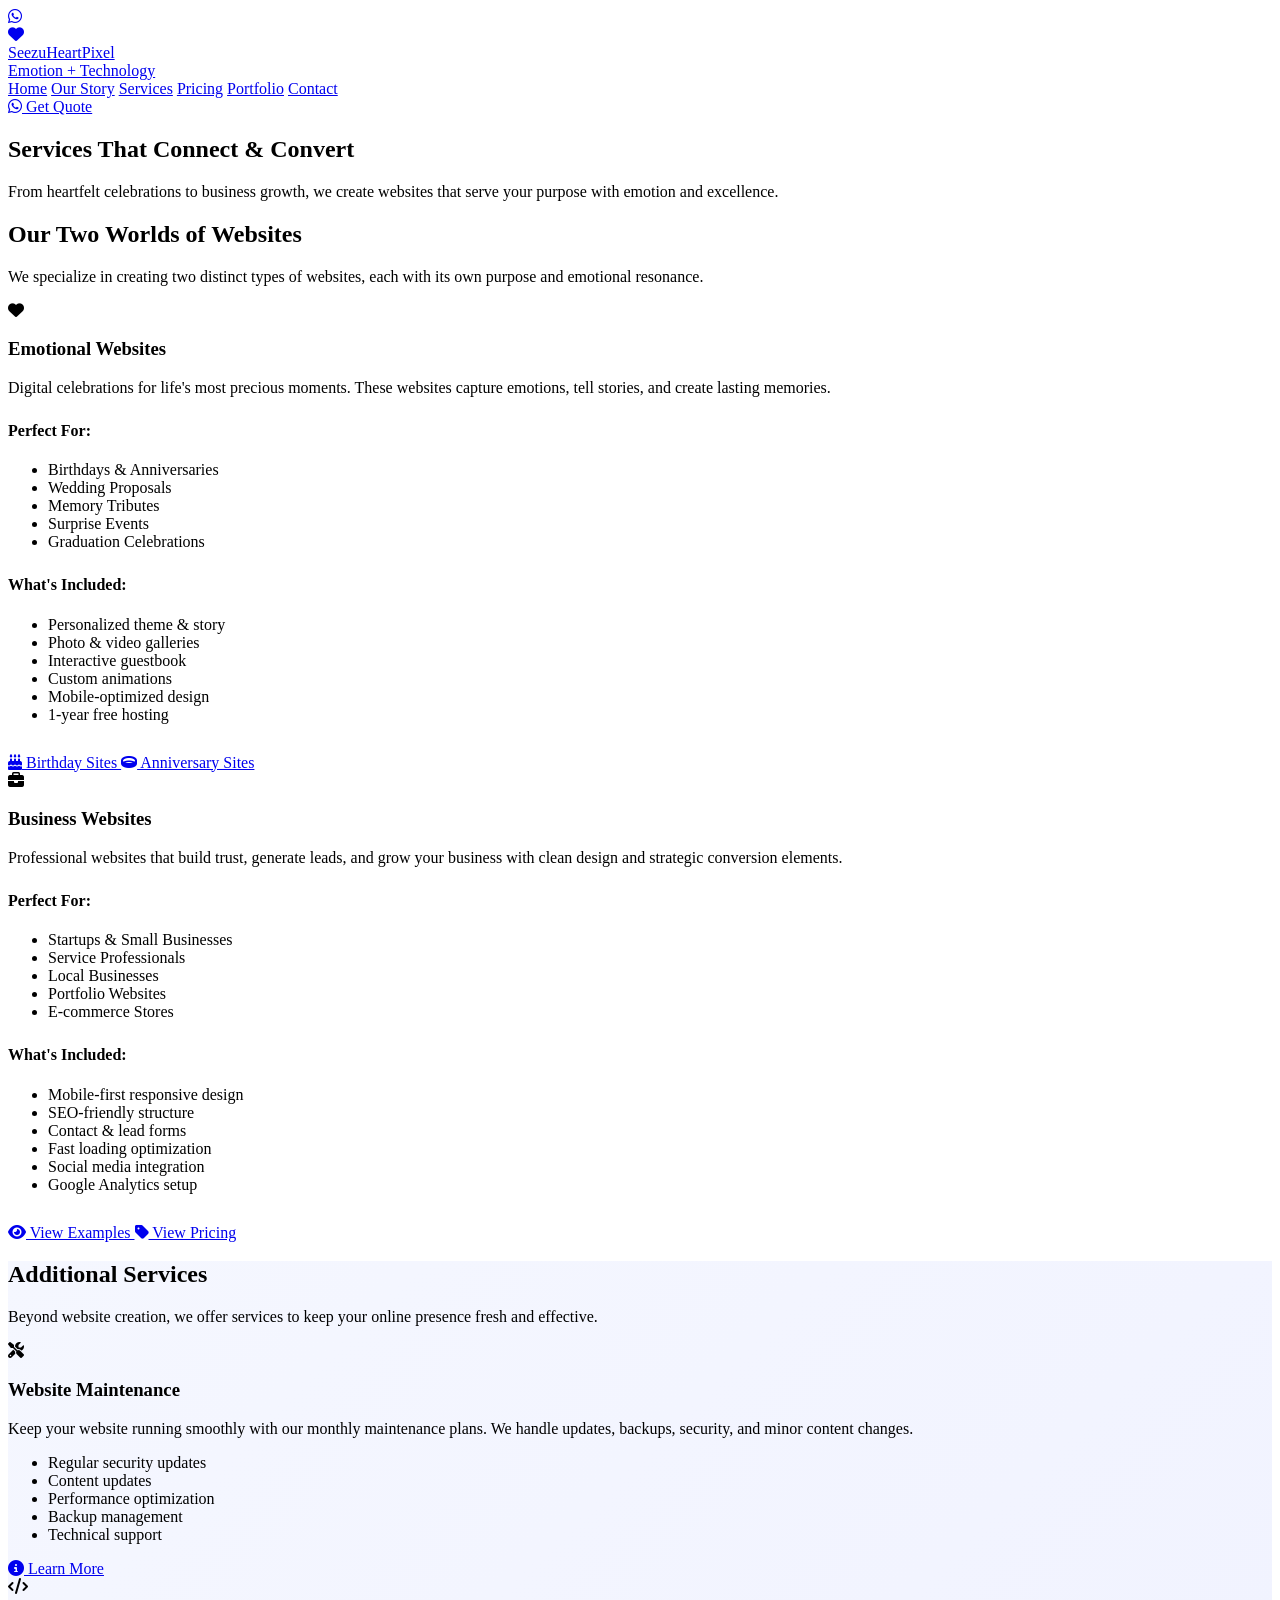
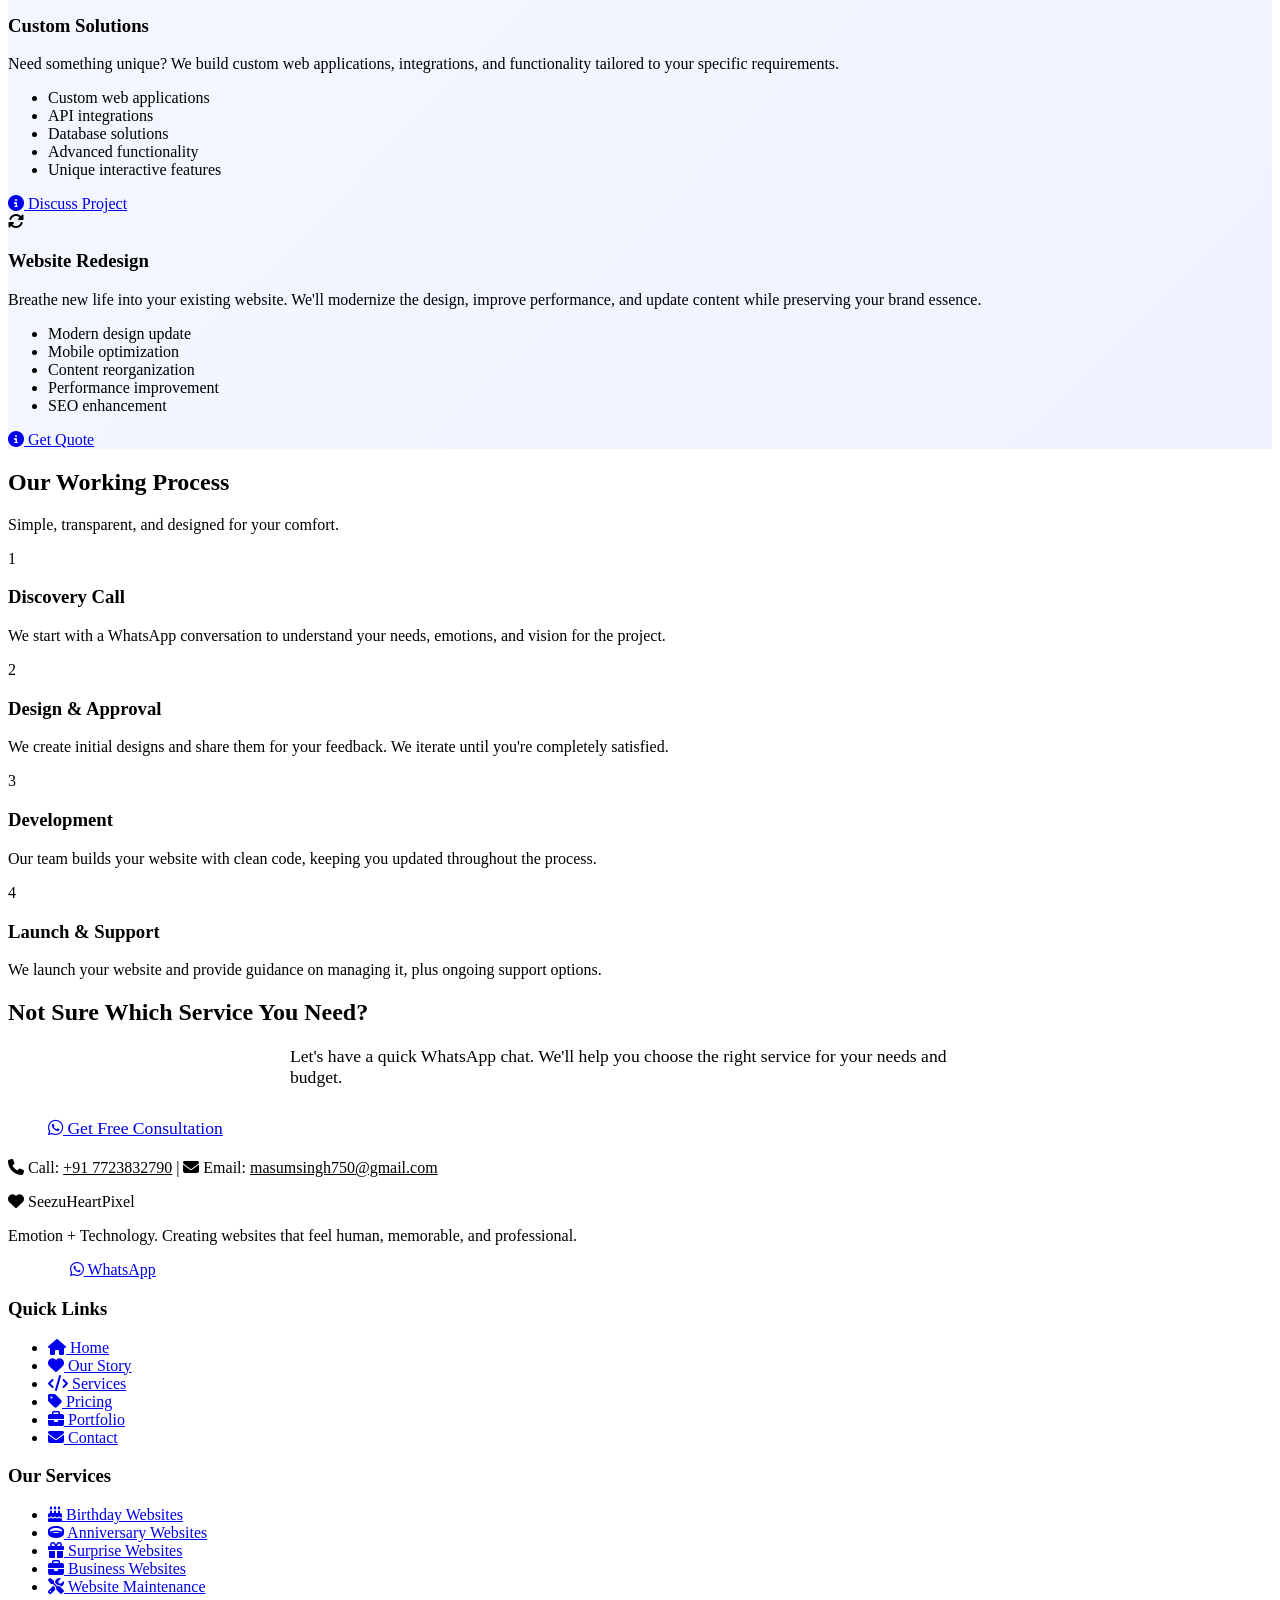
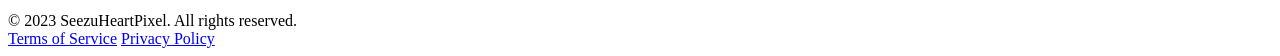
==== services.html @ 318709e5 "Add files via upload" ====
<!DOCTYPE html>
<html lang="en">

<head>
    <meta charset="UTF-8">
    <meta name="viewport" content="width=device-width, initial-scale=1.0">
    <title>Our Services | SeezuHeartPixel - Emotional & Business Websites</title>
    <meta name="description"
        content="Explore our range of web services - from emotional websites for special moments to professional business websites for growth.">
    <link rel="stylesheet" href="https://cdnjs.cloudflare.com/ajax/libs/font-awesome/6.4.0/css/all.min.css">
    <link rel="stylesheet" href="css/style.css">
    <link rel="icon"
        href="data:image/svg+xml,<svg xmlns=%22http://www.w3.org/2000/svg%22 viewBox=%220 0 100 100%22><text y=%22.9em%22 font-size=%2290%22>⚙️</text></svg>">
</head>

<body>
    <!-- WhatsApp Float Button -->
    <a href="#" class="whatsapp-float">
        <i class="fab fa-whatsapp"></i>
    </a>

    <!-- Header -->
    <header>
        <div class="container">
            <nav class="nav-container">
                <a href="index.html" class="logo">
                    <i class="fas fa-heart logo-icon"></i>
                    <div>
                        <div class="logo-text">SeezuHeartPixel</div>
                        <div class="logo-tagline">Emotion + Technology</div>
                    </div>
                </a>

                <div class="mobile-toggle">
                    <span></span>
                    <span></span>
                    <span></span>
                </div>

                <div class="nav-links">
                    <a href="index.html">Home</a>
                    <a href="about.html">Our Story</a>
                    <a href="services.html" class="active">Services</a>
                    <a href="pricing.html">Pricing</a>
                    <a href="portfolio.html">Portfolio</a>
                    <a href="contact.html">Contact</a>
                </div>

                <div class="nav-cta">
                    <a href="#" class="btn btn-whatsapp btn-small">
                        <i class="fab fa-whatsapp"></i> Get Quote
                    </a>
                </div>
            </nav>
        </div>
    </header>

    <!-- Services Hero -->
    <main>
        <section class="services-hero">
            <div class="container">
                <h1>Services That Connect & Convert</h1>
                <p class="hero-tagline">From heartfelt celebrations to business growth, we create websites that serve
                    your purpose with emotion and excellence.</p>
            </div>
        </section>

        <!-- Service Categories -->
        <section class="section">
            <div class="container">
                <div class="section-header">
                    <h2>Our Two Worlds of Websites</h2>
                    <p>We specialize in creating two distinct types of websites, each with its own purpose and emotional
                        resonance.</p>
                </div>

                <div class="service-categories">
                    <!-- Emotional Websites -->
                    <div class="category category-emotional" id="emotional">
                        <i class="fas fa-heart category-icon"></i>
                        <h3>Emotional Websites</h3>
                        <p>Digital celebrations for life's most precious moments. These websites capture emotions, tell
                            stories, and create lasting memories.</p>

                        <div style="margin: 25px 0;">
                            <h4>Perfect For:</h4>
                            <ul class="features-list features-list-emotional">
                                <li>Birthdays & Anniversaries</li>
                                <li>Wedding Proposals</li>
                                <li>Memory Tributes</li>
                                <li>Surprise Events</li>
                                <li>Graduation Celebrations</li>
                            </ul>
                        </div>

                        <div style="margin: 25px 0;">
                            <h4>What's Included:</h4>
                            <ul class="features-list features-list-emotional">
                                <li>Personalized theme & story</li>
                                <li>Photo & video galleries</li>
                                <li>Interactive guestbook</li>
                                <li>Custom animations</li>
                                <li>Mobile-optimized design</li>
                                <li>1-year free hosting</li>
                            </ul>
                        </div>

                        <div class="hero-cta" style="margin-top: 30px;">
                            <a href="special/birthday.html" class="btn btn-emotion">
                                <i class="fas fa-birthday-cake"></i> Birthday Sites
                            </a>
                            <a href="special/anniversary.html" class="btn btn-emotion">
                                <i class="fas fa-ring"></i> Anniversary Sites
                            </a>
                        </div>
                    </div>

                    <!-- Business Websites -->
                    <div class="category category-business" id="business">
                        <i class="fas fa-briefcase category-icon"></i>
                        <h3>Business Websites</h3>
                        <p>Professional websites that build trust, generate leads, and grow your business with clean
                            design and strategic conversion elements.</p>

                        <div style="margin: 25px 0;">
                            <h4>Perfect For:</h4>
                            <ul class="features-list">
                                <li>Startups & Small Businesses</li>
                                <li>Service Professionals</li>
                                <li>Local Businesses</li>
                                <li>Portfolio Websites</li>
                                <li>E-commerce Stores</li>
                            </ul>
                        </div>

                        <div style="margin: 25px 0;">
                            <h4>What's Included:</h4>
                            <ul class="features-list">
                                <li>Mobile-first responsive design</li>
                                <li>SEO-friendly structure</li>
                                <li>Contact & lead forms</li>
                                <li>Fast loading optimization</li>
                                <li>Social media integration</li>
                                <li>Google Analytics setup</li>
                            </ul>
                        </div>

                        <div class="hero-cta" style="margin-top: 30px;">
                            <a href="portfolio.html#business" class="btn btn-primary">
                                <i class="fas fa-eye"></i> View Examples
                            </a>
                            <a href="pricing.html" class="btn btn-outline">
                                <i class="fas fa-tag"></i> View Pricing
                            </a>
                        </div>
                    </div>
                </div>
            </div>
        </section>

        <!-- Additional Services -->
        <section class="section" style="background: linear-gradient(135deg, #f5f7ff 0%, #f0f2ff 100%);">
            <div class="container">
                <div class="section-header">
                    <h2>Additional Services</h2>
                    <p>Beyond website creation, we offer services to keep your online presence fresh and effective.</p>
                </div>

                <div class="cards-grid">
                    <div class="card" id="maintenance">
                        <div class="card-icon">
                            <i class="fas fa-tools"></i>
                        </div>
                        <h3>Website Maintenance</h3>
                        <p>Keep your website running smoothly with our monthly maintenance plans. We handle updates,
                            backups, security, and minor content changes.</p>
                        <ul class="features-list" style="margin-top: 15px;">
                            <li>Regular security updates</li>
                            <li>Content updates</li>
                            <li>Performance optimization</li>
                            <li>Backup management</li>
                            <li>Technical support</li>
                        </ul>
                        <a href="contact.html?service=maintenance" class="btn btn-small" style="margin-top: 20px;">
                            <i class="fas fa-info-circle"></i> Learn More
                        </a>
                    </div>

                    <div class="card" id="custom">
                        <div class="card-icon">
                            <i class="fas fa-code"></i>
                        </div>
                        <h3>Custom Solutions</h3>
                        <p>Need something unique? We build custom web applications, integrations, and functionality
                            tailored to your specific requirements.</p>
                        <ul class="features-list" style="margin-top: 15px;">
                            <li>Custom web applications</li>
                            <li>API integrations</li>
                            <li>Database solutions</li>
                            <li>Advanced functionality</li>
                            <li>Unique interactive features</li>
                        </ul>
                        <a href="contact.html?service=custom" class="btn btn-small" style="margin-top: 20px;">
                            <i class="fas fa-info-circle"></i> Discuss Project
                        </a>
                    </div>

                    <div class="card">
                        <div class="card-icon">
                            <i class="fas fa-sync-alt"></i>
                        </div>
                        <h3>Website Redesign</h3>
                        <p>Breathe new life into your existing website. We'll modernize the design, improve performance,
                            and update content while preserving your brand essence.</p>
                        <ul class="features-list" style="margin-top: 15px;">
                            <li>Modern design update</li>
                            <li>Mobile optimization</li>
                            <li>Content reorganization</li>
                            <li>Performance improvement</li>
                            <li>SEO enhancement</li>
                        </ul>
                        <a href="contact.html?service=redesign" class="btn btn-small" style="margin-top: 20px;">
                            <i class="fas fa-info-circle"></i> Get Quote
                        </a>
                    </div>
                </div>
            </div>
        </section>

        <!-- Process -->
        <section class="section">
            <div class="container">
                <div class="section-header">
                    <h2>Our Working Process</h2>
                    <p>Simple, transparent, and designed for your comfort.</p>
                </div>

                <div class="cards-grid">
                    <div class="card">
                        <div class="card-icon">
                            <span>1</span>
                        </div>
                        <h3>Discovery Call</h3>
                        <p>We start with a WhatsApp conversation to understand your needs, emotions, and vision for the
                            project.</p>
                    </div>

                    <div class="card">
                        <div class="card-icon">
                            <span>2</span>
                        </div>
                        <h3>Design & Approval</h3>
                        <p>We create initial designs and share them for your feedback. We iterate until you're
                            completely satisfied.</p>
                    </div>

                    <div class="card">
                        <div class="card-icon">
                            <span>3</span>
                        </div>
                        <h3>Development</h3>
                        <p>Our team builds your website with clean code, keeping you updated throughout the process.</p>
                    </div>

                    <div class="card">
                        <div class="card-icon">
                            <span>4</span>
                        </div>
                        <h3>Launch & Support</h3>
                        <p>We launch your website and provide guidance on managing it, plus ongoing support options.</p>
                    </div>
                </div>
            </div>
        </section>

        <!-- CTA -->
        <section class="section">
            <div class="container">
                <div class="text-center">
                    <h2>Not Sure Which Service You Need?</h2>
                    <p style="max-width: 700px; margin: 0 auto 30px; font-size: 1.1rem;">
                        Let's have a quick WhatsApp chat. We'll help you choose the right service for your needs and
                        budget.
                    </p>
                    <a href="#" class="btn btn-whatsapp" style="padding: 16px 40px; font-size: 1.1rem;">
                        <i class="fab fa-whatsapp"></i> Get Free Consultation
                    </a>
                    <p style="margin-top: 20px; color: var(--gray-medium);">
                        <i class="fas fa-phone"></i> Call: <a href="tel:+917723832790"
                            style="color: var(--blue-primary);">+91 7723832790</a> |
                        <i class="fas fa-envelope"></i> Email: <a href="mailto:masumsingh750@gmail.com"
                            style="color: var(--blue-primary);">masumsingh750@gmail.com</a>
                    </p>
                </div>
            </div>
        </section>
    </main>

    <!-- Footer -->
    <footer>
        <div class="container">
            <div class="footer-content">
                <div class="footer-brand">
                    <div class="footer-logo">
                        <i class="fas fa-heart logo-icon"></i>
                        <span>SeezuHeartPixel</span>
                    </div>
                    <p class="footer-tagline">
                        Emotion + Technology. Creating websites that feel human, memorable, and professional.
                    </p>
                    <div style="display: flex; gap: 15px;">
                        <a href="tel:+917723832790" class="btn btn-outline btn-small"
                            style="color: white; border-color: rgba(255,255,255,0.3);">
                            <i class="fas fa-phone"></i> Call
                        </a>
                        <a href="#" class="btn btn-whatsapp btn-small">
                            <i class="fab fa-whatsapp"></i> WhatsApp
                        </a>
                    </div>
                </div>

                <div class="footer-links">
                    <h3>Quick Links</h3>
                    <ul>
                        <li><a href="index.html"><i class="fas fa-home"></i> Home</a></li>
                        <li><a href="about.html"><i class="fas fa-heart"></i> Our Story</a></li>
                        <li><a href="services.html"><i class="fas fa-code"></i> Services</a></li>
                        <li><a href="pricing.html"><i class="fas fa-tag"></i> Pricing</a></li>
                        <li><a href="portfolio.html"><i class="fas fa-briefcase"></i> Portfolio</a></li>
                        <li><a href="contact.html"><i class="fas fa-envelope"></i> Contact</a></li>
                    </ul>
                </div>

                <div class="footer-services">
                    <h3>Our Services</h3>
                    <ul>
                        <li><a href="special/birthday.html"><i class="fas fa-birthday-cake"></i> Birthday Websites</a>
                        </li>
                        <li><a href="special/anniversary.html"><i class="fas fa-ring"></i> Anniversary Websites</a></li>
                        <li><a href="special/surprise.html"><i class="fas fa-gift"></i> Surprise Websites</a></li>
                        <li><a href="services.html#business"><i class="fas fa-briefcase"></i> Business Websites</a></li>
                        <li><a href="services.html#maintenance"><i class="fas fa-tools"></i> Website Maintenance</a>
                        </li>
                    </ul>
                </div>
            </div>

            <div class="footer-bottom">
                <div>
                    &copy; <span id="current-year">2023</span> SeezuHeartPixel. All rights reserved.
                </div>
                <div class="footer-bottom-links">
                    <a href="terms.html">Terms of Service</a>
                    <a href="privacy.html">Privacy Policy</a>
                </div>
            </div>
        </div>
    </footer>

    <script src="js/script.js"></script>
</body>

</html>
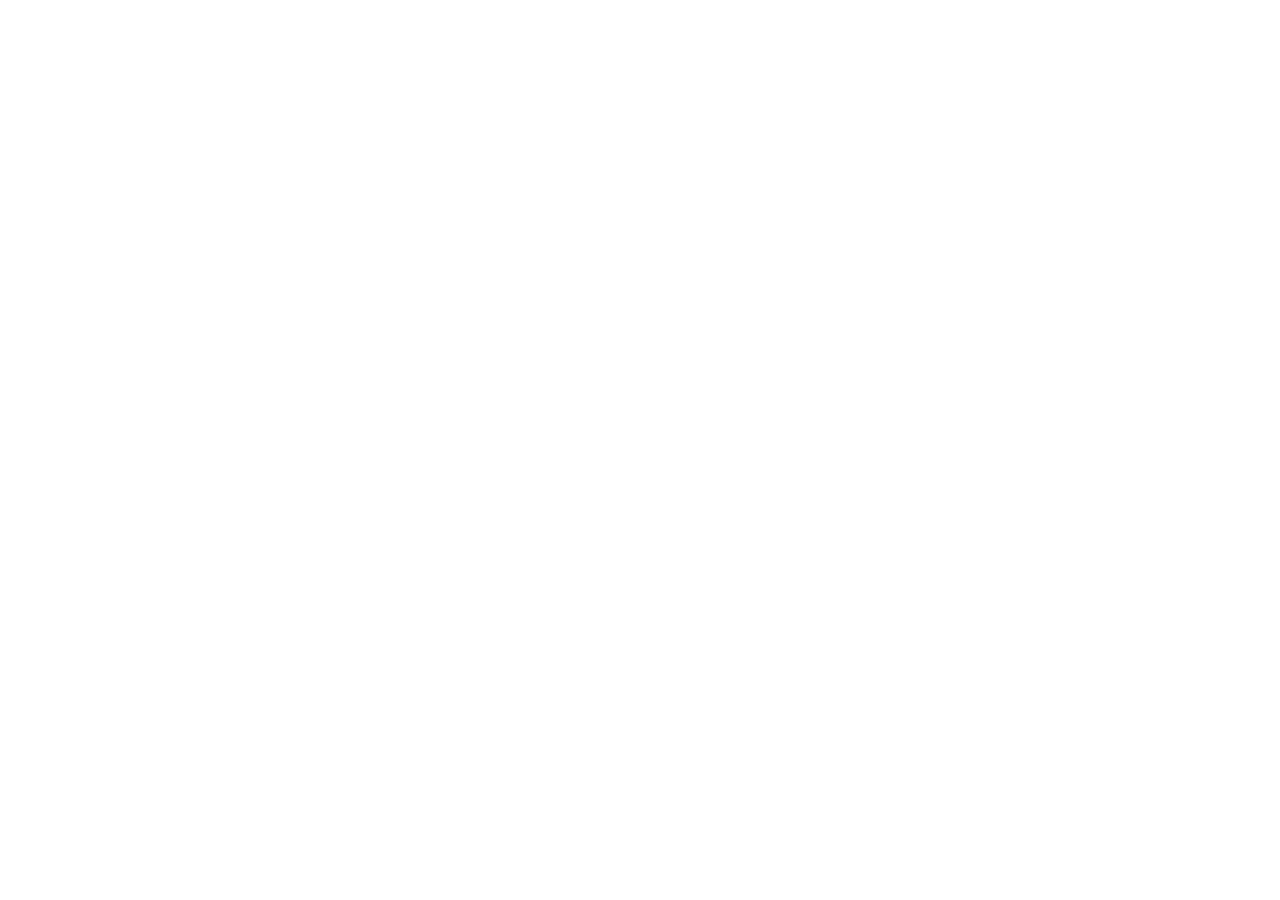
==== commit 8c0138ee: "Update print statement from 'Hello' to 'Goodbye'" ====
--- a/services.html
+++ b/services.html
@@ -1,363 +1,1075 @@
 <!DOCTYPE html>
+
 <html lang="en">
 
 <head>
+
     <meta charset="UTF-8">
+
     <meta name="viewport" content="width=device-width, initial-scale=1.0">
-    <title>Our Services | SeezuHeartPixel - Emotional & Business Websites</title>
-    <meta name="description"
-        content="Explore our range of web services - from emotional websites for special moments to professional business websites for growth.">
+
+    <title>Our Services | SeezuHeartPixel - Emotion + Technology</title>
+
+    <meta name="description" content="Explore our full range of services - websites, video editing, graphic design, AI tools, and more.">
+
     <link rel="stylesheet" href="https://cdnjs.cloudflare.com/ajax/libs/font-awesome/6.4.0/css/all.min.css">
-    <link rel="stylesheet" href="css/style.css">
-    <link rel="icon"
-        href="data:image/svg+xml,<svg xmlns=%22http://www.w3.org/2000/svg%22 viewBox=%220 0 100 100%22><text y=%22.9em%22 font-size=%2290%22>⚙️</text></svg>">
-</head>
-
-<body>
-    <!-- WhatsApp Float Button -->
-    <a href="#" class="whatsapp-float">
-        <i class="fab fa-whatsapp"></i>
-    </a>
-
-    <!-- Header -->
-    <header>
-        <div class="container">
-            <nav class="nav-container">
-                <a href="index.html" class="logo">
-                    <i class="fas fa-heart logo-icon"></i>
-                    <div>
-                        <div class="logo-text">SeezuHeartPixel</div>
-                        <div class="logo-tagline">Emotion + Technology</div>
-                    </div>
-                </a>
-
-                <div class="mobile-toggle">
-                    <span></span>
-                    <span></span>
-                    <span></span>
-                </div>
-
-                <div class="nav-links">
-                    <a href="index.html">Home</a>
-                    <a href="about.html">Our Story</a>
-                    <a href="services.html" class="active">Services</a>
-                    <a href="pricing.html">Pricing</a>
-                    <a href="portfolio.html">Portfolio</a>
-                    <a href="contact.html">Contact</a>
-                </div>
-
-                <div class="nav-cta">
-                    <a href="#" class="btn btn-whatsapp btn-small">
-                        <i class="fab fa-whatsapp"></i> Get Quote
-                    </a>
-                </div>
-            </nav>
-        </div>
-    </header>
-
-    <!-- Services Hero -->
-    <main>
-        <section class="services-hero">
-            <div class="container">
-                <h1>Services That Connect & Convert</h1>
-                <p class="hero-tagline">From heartfelt celebrations to business growth, we create websites that serve
-                    your purpose with emotion and excellence.</p>
-            </div>
-        </section>
-
-        <!-- Service Categories -->
-        <section class="section">
-            <div class="container">
-                <div class="section-header">
-                    <h2>Our Two Worlds of Websites</h2>
-                    <p>We specialize in creating two distinct types of websites, each with its own purpose and emotional
-                        resonance.</p>
-                </div>
-
-                <div class="service-categories">
-                    <!-- Emotional Websites -->
-                    <div class="category category-emotional" id="emotional">
-                        <i class="fas fa-heart category-icon"></i>
-                        <h3>Emotional Websites</h3>
-                        <p>Digital celebrations for life's most precious moments. These websites capture emotions, tell
-                            stories, and create lasting memories.</p>
-
-                        <div style="margin: 25px 0;">
-                            <h4>Perfect For:</h4>
-                            <ul class="features-list features-list-emotional">
-                                <li>Birthdays & Anniversaries</li>
-                                <li>Wedding Proposals</li>
-                                <li>Memory Tributes</li>
-                                <li>Surprise Events</li>
-                                <li>Graduation Celebrations</li>
-                            </ul>
-                        </div>
-
-                        <div style="margin: 25px 0;">
-                            <h4>What's Included:</h4>
-                            <ul class="features-list features-list-emotional">
-                                <li>Personalized theme & story</li>
-                                <li>Photo & video galleries</li>
-                                <li>Interactive guestbook</li>
-                                <li>Custom animations</li>
-                                <li>Mobile-optimized design</li>
-                                <li>1-year free hosting</li>
-                            </ul>
-                        </div>
-
-                        <div class="hero-cta" style="margin-top: 30px;">
-                            <a href="special/birthday.html" class="btn btn-emotion">
-                                <i class="fas fa-birthday-cake"></i> Birthday Sites
-                            </a>
-                            <a href="special/anniversary.html" class="btn btn-emotion">
-                                <i class="fas fa-ring"></i> Anniversary Sites
-                            </a>
-                        </div>
-                    </div>
-
-                    <!-- Business Websites -->
-                    <div class="category category-business" id="business">
-                        <i class="fas fa-briefcase category-icon"></i>
-                        <h3>Business Websites</h3>
-                        <p>Professional websites that build trust, generate leads, and grow your business with clean
-                            design and strategic conversion elements.</p>
-
-                        <div style="margin: 25px 0;">
-                            <h4>Perfect For:</h4>
-                            <ul class="features-list">
-                                <li>Startups & Small Businesses</li>
-                                <li>Service Professionals</li>
-                                <li>Local Businesses</li>
-                                <li>Portfolio Websites</li>
-                                <li>E-commerce Stores</li>
-                            </ul>
-                        </div>
-
-                        <div style="margin: 25px 0;">
-                            <h4>What's Included:</h4>
-                            <ul class="features-list">
-                                <li>Mobile-first responsive design</li>
-                                <li>SEO-friendly structure</li>
-                                <li>Contact & lead forms</li>
-                                <li>Fast loading optimization</li>
-                                <li>Social media integration</li>
-                                <li>Google Analytics setup</li>
-                            </ul>
-                        </div>
-
-                        <div class="hero-cta" style="margin-top: 30px;">
-                            <a href="portfolio.html#business" class="btn btn-primary">
-                                <i class="fas fa-eye"></i> View Examples
-                            </a>
-                            <a href="pricing.html" class="btn btn-outline">
-                                <i class="fas fa-tag"></i> View Pricing
-                            </a>
-                        </div>
-                    </div>
-                </div>
-            </div>
-        </section>
-
-        <!-- Additional Services -->
-        <section class="section" style="background: linear-gradient(135deg, #f5f7ff 0%, #f0f2ff 100%);">
-            <div class="container">
-                <div class="section-header">
-                    <h2>Additional Services</h2>
-                    <p>Beyond website creation, we offer services to keep your online presence fresh and effective.</p>
-                </div>
-
-                <div class="cards-grid">
-                    <div class="card" id="maintenance">
-                        <div class="card-icon">
-                            <i class="fas fa-tools"></i>
-                        </div>
-                        <h3>Website Maintenance</h3>
-                        <p>Keep your website running smoothly with our monthly maintenance plans. We handle updates,
-                            backups, security, and minor content changes.</p>
-                        <ul class="features-list" style="margin-top: 15px;">
-                            <li>Regular security updates</li>
-                            <li>Content updates</li>
-                            <li>Performance optimization</li>
-                            <li>Backup management</li>
-                            <li>Technical support</li>
-                        </ul>
-                        <a href="contact.html?service=maintenance" class="btn btn-small" style="margin-top: 20px;">
-                            <i class="fas fa-info-circle"></i> Learn More
-                        </a>
-                    </div>
-
-                    <div class="card" id="custom">
-                        <div class="card-icon">
-                            <i class="fas fa-code"></i>
-                        </div>
-                        <h3>Custom Solutions</h3>
-                        <p>Need something unique? We build custom web applications, integrations, and functionality
-                            tailored to your specific requirements.</p>
-                        <ul class="features-list" style="margin-top: 15px;">
-                            <li>Custom web applications</li>
-                            <li>API integrations</li>
-                            <li>Database solutions</li>
-                            <li>Advanced functionality</li>
-                            <li>Unique interactive features</li>
-                        </ul>
-                        <a href="contact.html?service=custom" class="btn btn-small" style="margin-top: 20px;">
-                            <i class="fas fa-info-circle"></i> Discuss Project
-                        </a>
-                    </div>
-
-                    <div class="card">
-                        <div class="card-icon">
-                            <i class="fas fa-sync-alt"></i>
-                        </div>
-                        <h3>Website Redesign</h3>
-                        <p>Breathe new life into your existing website. We'll modernize the design, improve performance,
-                            and update content while preserving your brand essence.</p>
-                        <ul class="features-list" style="margin-top: 15px;">
-                            <li>Modern design update</li>
-                            <li>Mobile optimization</li>
-                            <li>Content reorganization</li>
-                            <li>Performance improvement</li>
-                            <li>SEO enhancement</li>
-                        </ul>
-                        <a href="contact.html?service=redesign" class="btn btn-small" style="margin-top: 20px;">
-                            <i class="fas fa-info-circle"></i> Get Quote
-                        </a>
-                    </div>
-                </div>
-            </div>
-        </section>
-
-        <!-- Process -->
-        <section class="section">
-            <div class="container">
-                <div class="section-header">
-                    <h2>Our Working Process</h2>
-                    <p>Simple, transparent, and designed for your comfort.</p>
-                </div>
-
-                <div class="cards-grid">
-                    <div class="card">
-                        <div class="card-icon">
-                            <span>1</span>
-                        </div>
-                        <h3>Discovery Call</h3>
-                        <p>We start with a WhatsApp conversation to understand your needs, emotions, and vision for the
-                            project.</p>
-                    </div>
-
-                    <div class="card">
-                        <div class="card-icon">
-                            <span>2</span>
-                        </div>
-                        <h3>Design & Approval</h3>
-                        <p>We create initial designs and share them for your feedback. We iterate until you're
-                            completely satisfied.</p>
-                    </div>
-
-                    <div class="card">
-                        <div class="card-icon">
-                            <span>3</span>
-                        </div>
-                        <h3>Development</h3>
-                        <p>Our team builds your website with clean code, keeping you updated throughout the process.</p>
-                    </div>
-
-                    <div class="card">
-                        <div class="card-icon">
-                            <span>4</span>
-                        </div>
-                        <h3>Launch & Support</h3>
-                        <p>We launch your website and provide guidance on managing it, plus ongoing support options.</p>
-                    </div>
-                </div>
-            </div>
-        </section>
-
-        <!-- CTA -->
-        <section class="section">
-            <div class="container">
-                <div class="text-center">
-                    <h2>Not Sure Which Service You Need?</h2>
-                    <p style="max-width: 700px; margin: 0 auto 30px; font-size: 1.1rem;">
-                        Let's have a quick WhatsApp chat. We'll help you choose the right service for your needs and
-                        budget.
-                    </p>
-                    <a href="#" class="btn btn-whatsapp" style="padding: 16px 40px; font-size: 1.1rem;">
-                        <i class="fab fa-whatsapp"></i> Get Free Consultation
-                    </a>
-                    <p style="margin-top: 20px; color: var(--gray-medium);">
-                        <i class="fas fa-phone"></i> Call: <a href="tel:+917723832790"
-                            style="color: var(--blue-primary);">+91 7723832790</a> |
-                        <i class="fas fa-envelope"></i> Email: <a href="mailto:masumsingh750@gmail.com"
-                            style="color: var(--blue-primary);">masumsingh750@gmail.com</a>
-                    </p>
-                </div>
-            </div>
-        </section>
-    </main>
-
-    <!-- Footer -->
-    <footer>
-        <div class="container">
-            <div class="footer-content">
-                <div class="footer-brand">
-                    <div class="footer-logo">
-                        <i class="fas fa-heart logo-icon"></i>
-                        <span>SeezuHeartPixel</span>
-                    </div>
-                    <p class="footer-tagline">
-                        Emotion + Technology. Creating websites that feel human, memorable, and professional.
-                    </p>
-                    <div style="display: flex; gap: 15px;">
-                        <a href="tel:+917723832790" class="btn btn-outline btn-small"
-                            style="color: white; border-color: rgba(255,255,255,0.3);">
-                            <i class="fas fa-phone"></i> Call
-                        </a>
-                        <a href="#" class="btn btn-whatsapp btn-small">
-                            <i class="fab fa-whatsapp"></i> WhatsApp
-                        </a>
-                    </div>
-                </div>
-
-                <div class="footer-links">
-                    <h3>Quick Links</h3>
-                    <ul>
-                        <li><a href="index.html"><i class="fas fa-home"></i> Home</a></li>
-                        <li><a href="about.html"><i class="fas fa-heart"></i> Our Story</a></li>
-                        <li><a href="services.html"><i class="fas fa-code"></i> Services</a></li>
-                        <li><a href="pricing.html"><i class="fas fa-tag"></i> Pricing</a></li>
-                        <li><a href="portfolio.html"><i class="fas fa-briefcase"></i> Portfolio</a></li>
-                        <li><a href="contact.html"><i class="fas fa-envelope"></i> Contact</a></li>
-                    </ul>
-                </div>
-
-                <div class="footer-services">
-                    <h3>Our Services</h3>
-                    <ul>
-                        <li><a href="special/birthday.html"><i class="fas fa-birthday-cake"></i> Birthday Websites</a>
-                        </li>
-                        <li><a href="special/anniversary.html"><i class="fas fa-ring"></i> Anniversary Websites</a></li>
-                        <li><a href="special/surprise.html"><i class="fas fa-gift"></i> Surprise Websites</a></li>
-                        <li><a href="services.html#business"><i class="fas fa-briefcase"></i> Business Websites</a></li>
-                        <li><a href="services.html#maintenance"><i class="fas fa-tools"></i> Website Maintenance</a>
-                        </li>
-                    </ul>
-                </div>
-            </div>
-
-            <div class="footer-bottom">
-                <div>
-                    &copy; <span id="current-year">2023</span> SeezuHeartPixel. All rights reserved.
-                </div>
-                <div class="footer-bottom-links">
-                    <a href="terms.html">Terms of Service</a>
-                    <a href="privacy.html">Privacy Policy</a>
-                </div>
-            </div>
-        </div>
-    </footer>
-
-    <script src="js/script.js"></script>
-</body>
-
-</html>+
+    <link href="https://fonts.googleapis.com/css2?family=Poppins:wght@300;400;500;600;700;800&family=Playfair+Display:wght@700&display=swap" rel="stylesheet">
+
+    <style>
+
+        :root {
+
+            --pink: #e91e8c;
+
+            --pink-light: #ff6bb5;
+
+            --pink-soft: #fff0f7;
+
+            --blue: #2563eb;
+
+            --blue-light: #60a5fa;
+
+            --blue-soft: #eff6ff;
+
+            --dark: #1a1a2e;
+
+            --gray: #6b7280;
+
+            --gray-light: #f3f4f6;
+
+            --white: #ffffff;
+
+            --green-wa: #25d366;
+
+            --gradient-hero: linear-gradient(135deg, #fff5fb 0%, #f0f4ff 50%, #fff8f0 100%);
+
+            --shadow: 0 4px 24px rgba(0,0,0,0.08);
+
+            --shadow-hover: 0 12px 40px rgba(0,0,0,0.15);
+
+            --radius: 16px;
+
+        }
+
+
+
+        * { margin: 0; padding: 0; box-sizing: border-box; }
+
+
+
+        body {
+
+            font-family: 'Poppins', sans-serif;
+
+            background: var(--white);
+
+            color: var(--dark);
+
+            overflow-x: hidden;
+
+        }
+
+
+
+        /* ===== HEADER ===== */
+
+        header {
+
+            background: rgba(255,255,255,0.95);
+
+            backdrop-filter: blur(12px);
+
+            border-bottom: 1px solid rgba(233,30,140,0.1);
+
+            position: sticky;
+
+            top: 0;
+
+            z-index: 999;
+
+            padding: 0 20px;
+
+        }
+
+
+
+        .nav-container {
+
+            max-width: 1200px;
+
+            margin: 0 auto;
+
+            display: flex;
+
+            align-items: center;
+
+            justify-content: space-between;
+
+            height: 70px;
+
+        }
+
+
+
+        .logo { display: flex; align-items: center; gap: 12px; text-decoration: none; }
+
+        .logo-icon {
+
+            width: 44px; height: 44px;
+
+            background: var(--dark);
+
+            border-radius: 50%;
+
+            display: flex; align-items: center; justify-content: center;
+
+            color: var(--pink);
+
+            font-size: 20px;
+
+        }
+
+        .logo-text { font-size: 1.2rem; font-weight: 700; color: var(--dark); }
+
+        .logo-tagline { font-size: 0.65rem; color: var(--gray); }
+
+
+
+        .nav-links { display: flex; gap: 8px; }
+
+        .nav-links a {
+
+            text-decoration: none;
+
+            color: var(--dark);
+
+            font-size: 0.9rem;
+
+            font-weight: 500;
+
+            padding: 6px 14px;
+
+            border-radius: 8px;
+
+            transition: all 0.2s;
+
+        }
+
+        .nav-links a:hover, .nav-links a.active { color: var(--pink); }
+
+        .nav-links a.active { border-bottom: 2px solid var(--pink); }
+
+
+
+        .btn-whatsapp {
+
+            background: var(--green-wa);
+
+            color: white;
+
+            padding: 10px 20px;
+
+            border-radius: 10px;
+
+            text-decoration: none;
+
+            font-size: 0.88rem;
+
+            font-weight: 600;
+
+            display: flex; align-items: center; gap: 6px;
+
+            transition: all 0.2s;
+
+        }
+
+        .btn-whatsapp:hover { background: #1ebe5d; transform: translateY(-1px); }
+
+
+
+        /* ===== HERO ===== */
+
+        .services-hero {
+
+            background: var(--gradient-hero);
+
+            padding: 80px 20px 60px;
+
+            text-align: center;
+
+            position: relative;
+
+            overflow: hidden;
+
+        }
+
+        .services-hero::before {
+
+            content: '';
+
+            position: absolute; inset: 0;
+
+            background: url("data:image/svg+xml,%3Csvg width='60' height='60' viewBox='0 0 60 60' xmlns='http://www.w3.org/2000/svg'%3E%3Cg fill='none' fill-rule='evenodd'%3E%3Cg fill='%23e91e8c' fill-opacity='0.04'%3E%3Cpath d='M36 34v-4h-2v4h-4v2h4v4h2v-4h4v-2h-4zm0-30V0h-2v4h-4v2h4v4h2V6h4V4h-4zM6 34v-4H4v4H0v2h4v4h2v-4h4v-2H6zM6 4V0H4v4H0v2h4v4h2V6h4V4H6z'/%3E%3C/g%3E%3C/g%3E%3C/svg%3E");
+
+        }
+
+        .services-hero h1 {
+
+            font-family: 'Playfair Display', serif;
+
+            font-size: clamp(2rem, 5vw, 3.2rem);
+
+            color: var(--dark);
+
+            margin-bottom: 16px;
+
+            position: relative;
+
+        }
+
+        .services-hero h1 span { color: var(--pink); }
+
+        .services-hero p {
+
+            color: var(--gray);
+
+            font-size: 1.1rem;
+
+            max-width: 600px;
+
+            margin: 0 auto;
+
+            position: relative;
+
+        }
+
+
+
+        /* ===== SECTION ===== */
+
+        .section { padding: 70px 20px; }
+
+        .container { max-width: 1200px; margin: 0 auto; }
+
+        .section-header { text-align: center; margin-bottom: 50px; }
+
+        .section-header h2 {
+
+            font-size: clamp(1.6rem, 4vw, 2.4rem);
+
+            font-weight: 700;
+
+            color: var(--dark);
+
+            margin-bottom: 10px;
+
+        }
+
+        .section-header h2 span { color: var(--pink); }
+
+        .underline-pink {
+
+            width: 60px; height: 4px;
+
+            background: linear-gradient(90deg, var(--pink), var(--blue));
+
+            border-radius: 2px;
+
+            margin: 12px auto 16px;
+
+        }
+
+        .section-header p { color: var(--gray); font-size: 1rem; max-width: 600px; margin: 0 auto; }
+
+
+
+        /* ===== SERVICE TABS ===== */
+
+        .main-tabs {
+
+            display: flex;
+
+            flex-wrap: wrap;
+
+            gap: 10px;
+
+            justify-content: center;
+
+            margin-bottom: 40px;
+
+        }
+
+        .tab-btn {
+
+            padding: 10px 22px;
+
+            border: 2px solid #e5e7eb;
+
+            background: white;
+
+            border-radius: 30px;
+
+            font-family: 'Poppins', sans-serif;
+
+            font-size: 0.88rem;
+
+            font-weight: 600;
+
+            cursor: pointer;
+
+            transition: all 0.25s;
+
+            color: var(--gray);
+
+        }
+
+        .tab-btn:hover { border-color: var(--pink); color: var(--pink); }
+
+        .tab-btn.active {
+
+            background: linear-gradient(135deg, var(--pink), var(--pink-light));
+
+            border-color: transparent;
+
+            color: white;
+
+            box-shadow: 0 4px 15px rgba(233,30,140,0.3);
+
+        }
+
+
+
+        .tab-content { display: none; }
+
+        .tab-content.active { display: block; }
+
+
+
+        /* ===== WEBSITE DEV SECTION ===== */
+
+        .sub-tabs {
+
+            display: flex; gap: 10px;
+
+            margin-bottom: 30px;
+
+            flex-wrap: wrap;
+
+        }
+
+        .sub-tab-btn {
+
+            padding: 8px 18px;
+
+            border: 1.5px solid #e5e7eb;
+
+            background: white;
+
+            border-radius: 20px;
+
+            font-family: 'Poppins', sans-serif;
+
+            font-size: 0.82rem;
+
+            font-weight: 500;
+
+            cursor: pointer;
+
+            transition: all 0.2s;
+
+            color: var(--gray);
+
+        }
+
+        .sub-tab-btn.active, .sub-tab-btn:hover {
+
+            border-color: var(--blue);
+
+            color: var(--blue);
+
+            background: var(--blue-soft);
+
+        }
+
+        .sub-content { display: none; }
+
+        .sub-content.active { display: block; }
+
+
+
+        /* ===== CARDS GRID ===== */
+
+        .cards-grid {
+
+            display: grid;
+
+            grid-template-columns: repeat(auto-fill, minmax(300px, 1fr));
+
+            gap: 24px;
+
+        }
+
+        .cards-grid-2 { grid-template-columns: repeat(auto-fill, minmax(280px, 1fr)); }
+
+
+
+        .service-card {
+
+            background: white;
+
+            border-radius: var(--radius);
+
+            padding: 28px;
+
+            border: 1.5px solid #f0f0f0;
+
+            transition: all 0.3s;
+
+            position: relative;
+
+            overflow: hidden;
+
+        }
+
+        .service-card::before {
+
+            content: '';
+
+            position: absolute; top: 0; left: 0;
+
+            width: 4px; height: 100%;
+
+            background: linear-gradient(180deg, var(--pink), var(--blue));
+
+        }
+
+        .service-card:hover {
+
+            transform: translateY(-5px);
+
+            box-shadow: var(--shadow-hover);
+
+            border-color: var(--pink-light);
+
+        }
+
+        .card-emoji { font-size: 2.2rem; margin-bottom: 14px; display: block; }
+
+        .service-card h3 { font-size: 1.1rem; font-weight: 700; margin-bottom: 8px; color: var(--dark); }
+
+        .service-card p { font-size: 0.88rem; color: var(--gray); margin-bottom: 16px; line-height: 1.6; }
+
+
+
+        .features-tags { display: flex; flex-wrap: wrap; gap: 6px; margin-bottom: 16px; }
+
+        .tag {
+
+            font-size: 0.75rem;
+
+            padding: 4px 10px;
+
+            background: var(--gray-light);
+
+            border-radius: 20px;
+
+            color: var(--dark);
+
+            font-weight: 500;
+
+        }
+
+        .tag.pink { background: var(--pink-soft); color: var(--pink); }
+
+        .tag.blue { background: var(--blue-soft); color: var(--blue); }
+
+
+
+        .btn-order {
+
+            display: inline-flex;
+
+            align-items: center;
+
+            gap: 6px;
+
+            background: linear-gradient(135deg, var(--green-wa), #1ebe5d);
+
+            color: white;
+
+            padding: 9px 18px;
+
+            border-radius: 10px;
+
+            text-decoration: none;
+
+            font-size: 0.82rem;
+
+            font-weight: 600;
+
+            transition: all 0.2s;
+
+        }
+
+        .btn-order:hover { transform: translateY(-1px); box-shadow: 0 4px 15px rgba(37,211,102,0.4); }
+
+
+
+        /* ===== EMOTIONAL/WISHES GRID ===== */
+
+        .wishes-grid {
+
+            display: grid;
+
+            grid-template-columns: repeat(auto-fill, minmax(260px, 1fr));
+
+            gap: 20px;
+
+        }
+
+        .wish-card {
+
+            background: white;
+
+            border-radius: var(--radius);
+
+            padding: 24px;
+
+            border: 1.5px solid #f5e6f0;
+
+            transition: all 0.3s;
+
+            cursor: pointer;
+
+        }
+
+        .wish-card:hover {
+
+            transform: translateY(-4px);
+
+            box-shadow: 0 8px 30px rgba(233,30,140,0.12);
+
+            border-color: var(--pink-light);
+
+        }
+
+        .wish-emoji { font-size: 2.5rem; margin-bottom: 12px; display: block; }
+
+        .wish-card h3 { font-size: 1rem; font-weight: 700; color: var(--dark); margin-bottom: 8px; }
+
+        .wish-card p { font-size: 0.82rem; color: var(--gray); line-height: 1.55; margin-bottom: 14px; }
+
+
+
+        .delivery-badges { display: flex; gap: 6px; flex-wrap: wrap; margin-bottom: 14px; }
+
+        .badge {
+
+            font-size: 0.7rem;
+
+            padding: 3px 9px;
+
+            border-radius: 20px;
+
+            font-weight: 600;
+
+        }
+
+        .badge-pass { background: #fef3c7; color: #92400e; }
+
+        .badge-qr { background: #dbeafe; color: #1d4ed8; }
+
+        .badge-inter { background: #d1fae5; color: #065f46; }
+
+
+
+        /* ===== COMING SOON ===== */
+
+        .coming-soon-grid {
+
+            display: grid;
+
+            grid-template-columns: repeat(auto-fill, minmax(250px, 1fr));
+
+            gap: 20px;
+
+        }
+
+        .cs-card {
+
+            background: linear-gradient(135deg, #f8f9ff, #fff5fb);
+
+            border-radius: var(--radius);
+
+            padding: 24px;
+
+            border: 1.5px dashed #d1d5db;
+
+            text-align: center;
+
+            position: relative;
+
+            overflow: hidden;
+
+        }
+
+        .cs-badge {
+
+            position: absolute; top: 14px; right: 14px;
+
+            background: linear-gradient(135deg, var(--pink), var(--blue));
+
+            color: white;
+
+            font-size: 0.65rem;
+
+            font-weight: 700;
+
+            padding: 3px 10px;
+
+            border-radius: 20px;
+
+        }
+
+        .cs-emoji { font-size: 2.2rem; margin-bottom: 12px; display: block; }
+
+        .cs-card h3 { font-size: 0.95rem; font-weight: 700; color: var(--dark); margin-bottom: 8px; }
+
+        .cs-card p { font-size: 0.8rem; color: var(--gray); line-height: 1.5; }
+
+
+
+        /* ===== AI ASSISTANT ===== */
+
+        .ai-assistant-btn {
+
+            position: fixed;
+
+            bottom: 90px; right: 24px;
+
+            width: 58px; height: 58px;
+
+            background: linear-gradient(135deg, var(--pink), var(--blue));
+
+            border-radius: 50%;
+
+            display: flex; align-items: center; justify-content: center;
+
+            color: white;
+
+            font-size: 1.4rem;
+
+            cursor: pointer;
+
+            box-shadow: 0 4px 20px rgba(233,30,140,0.4);
+
+            z-index: 998;
+
+            transition: all 0.3s;
+
+            border: none;
+
+        }
+
+        .ai-assistant-btn:hover { transform: scale(1.1); }
+
+        .ai-badge {
+
+            position: absolute; top: -4px; right: -4px;
+
+            background: var(--green-wa);
+
+            color: white; font-size: 0.5rem; font-weight: 700;
+
+            padding: 2px 5px; border-radius: 10px;
+
+        }
+
+
+
+        .ai-chat-panel {
+
+            position: fixed;
+
+            bottom: 160px; right: 24px;
+
+            width: 360px;
+
+            max-height: 520px;
+
+            background: white;
+
+            border-radius: 20px;
+
+            box-shadow: 0 20px 60px rgba(0,0,0,0.15);
+
+            z-index: 997;
+
+            display: none;
+
+            flex-direction: column;
+
+            overflow: hidden;
+
+            border: 1px solid #f0f0f0;
+
+        }
+
+        .ai-chat-panel.open { display: flex; }
+
+
+
+        .ai-chat-header {
+
+            background: linear-gradient(135deg, var(--dark), #2d2d4a);
+
+            padding: 18px 20px;
+
+            color: white;
+
+            display: flex; align-items: center; gap: 12px;
+
+        }
+
+        .ai-avatar {
+
+            width: 38px; height: 38px;
+
+            background: linear-gradient(135deg, var(--pink), var(--blue));
+
+            border-radius: 50%;
+
+            display: flex; align-items: center; justify-content: center;
+
+            font-size: 1.1rem;
+
+        }
+
+        .ai-chat-header h4 { font-size: 0.95rem; font-weight: 600; }
+
+        .ai-chat-header p { font-size: 0.72rem; opacity: 0.7; }
+
+        .ai-close {
+
+            margin-left: auto;
+
+            background: none; border: none; color: white;
+
+            font-size: 1.2rem; cursor: pointer; opacity: 0.7;
+
+        }
+
+        .ai-close:hover { opacity: 1; }
+
+
+
+        .ai-messages {
+
+            flex: 1;
+
+            padding: 16px;
+
+            overflow-y: auto;
+
+            display: flex;
+
+            flex-direction: column;
+
+            gap: 12px;
+
+            max-height: 320px;
+
+        }
+
+        .msg {
+
+            max-width: 85%;
+
+            padding: 10px 14px;
+
+            border-radius: 14px;
+
+            font-size: 0.83rem;
+
+            line-height: 1.5;
+
+        }
+
+        .msg.bot {
+
+            background: var(--gray-light);
+
+            color: var(--dark);
+
+            border-bottom-left-radius: 4px;
+
+            align-self: flex-start;
+
+        }
+
+        .msg.user {
+
+            background: linear-gradient(135deg, var(--pink), var(--pink-light));
+
+            color: white;
+
+            border-bottom-right-radius: 4px;
+
+            align-self: flex-end;
+
+        }
+
+        .msg.typing {
+
+            background: var(--gray-light);
+
+            align-self: flex-start;
+
+            padding: 14px;
+
+        }
+
+        .typing-dots { display: flex; gap: 4px; }
+
+        .typing-dots span {
+
+            width: 7px; height: 7px;
+
+            background: var(--gray);
+
+            border-radius: 50%;
+
+            animation: bounce 1.2s infinite;
+
+        }
+
+        .typing-dots span:nth-child(2) { animation-delay: 0.2s; }
+
+        .typing-dots span:nth-child(3) { animation-delay: 0.4s; }
+
+        @keyframes bounce {
+
+            0%, 80%, 100% { transform: translateY(0); }
+
+            40% { transform: translateY(-8px); }
+
+        }
+
+
+
+        .quick-btns {
+
+            padding: 10px 16px;
+
+            display: flex; flex-wrap: wrap; gap: 6px;
+
+            border-top: 1px solid #f0f0f0;
+
+        }
+
+        .quick-btn {
+
+            font-size: 0.72rem;
+
+            padding: 5px 11px;
+
+            background: var(--pink-soft);
+
+            color: var(--pink);
+
+            border: 1px solid var(--pink-light);
+
+            border-radius: 20px;
+
+            cursor: pointer;
+
+            font-family: 'Poppins', sans-serif;
+
+            font-weight: 500;
+
+            transition: all 0.2s;
+
+        }
+
+        .quick-btn:hover { background: var(--pink); color: white; }
+
+
+
+        .ai-input-row {
+
+            padding: 12px 16px;
+
+            display: flex; gap: 8px;
+
+            border-top: 1px solid #f0f0f0;
+
+        }
+
+        .ai-input {
+
+            flex: 1;
+
+            padding: 9px 14px;
+
+            border: 1.5px solid #e5e7eb;
+
+            border-radius: 10px;
+
+            font-family: 'Poppins', sans-serif;
+
+            font-size: 0.83rem;
+
+            outline: none;
+
+            transition: border 0.2s;
+
+        }
+
+        .ai-input:focus { border-color: var(--pink); }
+
+        .ai-send {
+
+            background: linear-gradient(135deg, var(--pink), var(--pink-light));
+
+            color: white; border: none;
+
+            width: 38px; height: 38px;
+
+            border-radius: 10px;
+
+            cursor: pointer;
+
+            font-size: 1rem;
+
+            transition: all 0.2s;
+
+        }
+
+        .ai-send:hover { transform: scale(1.05); }
+
+
+
+        /* ===== WHATSAPP FLOAT ===== */
+
+        .wa-float {
+
+            position: fixed;
+
+            bottom: 24px; right: 24px;
+
+            width: 58px; height: 58px;
+
+            background: var(--green-wa);
+
+            border-radius: 50%;
+
+            display: flex; align-items: center; justify-content: center;
+
+            color: white; font-size: 1.6rem;
+
+            text-decoration: none;
+
+            box-shadow: 0 4px 20px rgba(37,211,102,0.4);
+
+            z-index: 999;
+
+            transition: all 0.3s;
+
+        }
+
+        .wa-float:hover { transform: scale(1.1); background: #1ebe5d; }
+
+
+
+        /* ===== PROCESS STEPS ===== */
+
+        .process-grid {
+
+            display: grid;
+
+            grid-template-columns: repeat(auto-fill, minmax(220px, 1fr));
+
+            gap: 24px;
+
+        }
+
+        .process-card {
+
+            text-align: center;
+
+            padding: 30px 20px;
+
+            background: white;
+
+            border-radius: var(--radius);
+
+            border: 1.5px solid #f0f0f0;
+
+            transition: all 0.3s;
+
+        }
+
+        .process-card:hover { transform: translateY(-4px); box-shadow: var(--shadow); }
+
+        .step-num {
+
+            width: 50px; height: 50px;
+
+            background: linear-gradient(135deg, var(--pink), var(--blue));
+
+            color: white; font-size: 1.2rem; font-weight: 800;
+
+            border-radius: 50%;
+
+            display: flex; align-items: center; justify-content: center;
+
+            margin: 0 auto 16px;
+
+        }
+
+        .process-card h3 { font-size: 1rem; font-weight: 700; margin-bottom: 8px; }
+
+        .process-card p { font-size: 0.85rem; color: var(--gray); line-height: 1.55; }
+
+
+
+        /* ===== CTA ===== */
+
+        .cta-section {
+
+            background: linear-gradient(135deg, var(--dark), #1e3a5f);
+
+            padding: 70px 20px;
+
+            text-align: center;
+
+            color: white;
+
+        }
+
+        .cta-section h2 { font-size: 2rem; margin-bottom: 14px; }
+
+        .cta-section p { color: rgba(255,255,255,0.75); font-size: 1rem; margin-bottom: 30px; }
+
+        .cta-btns { display: flex; gap: 14px; justify-content: center; flex-wrap: wrap; }
+
+        .btn-outline-white {
+
+            padding: 12px 28px;
+
+            border: 2px solid rgba(255,255,255,0.4);
+
+            color: white;
+
+            border-radius: 10px;
+
+            text-decoration: none;
+
+            font-weight: 600;
+
+            font-size: 0.92rem;
+
+            transition: all 0.2s;
+
+     
